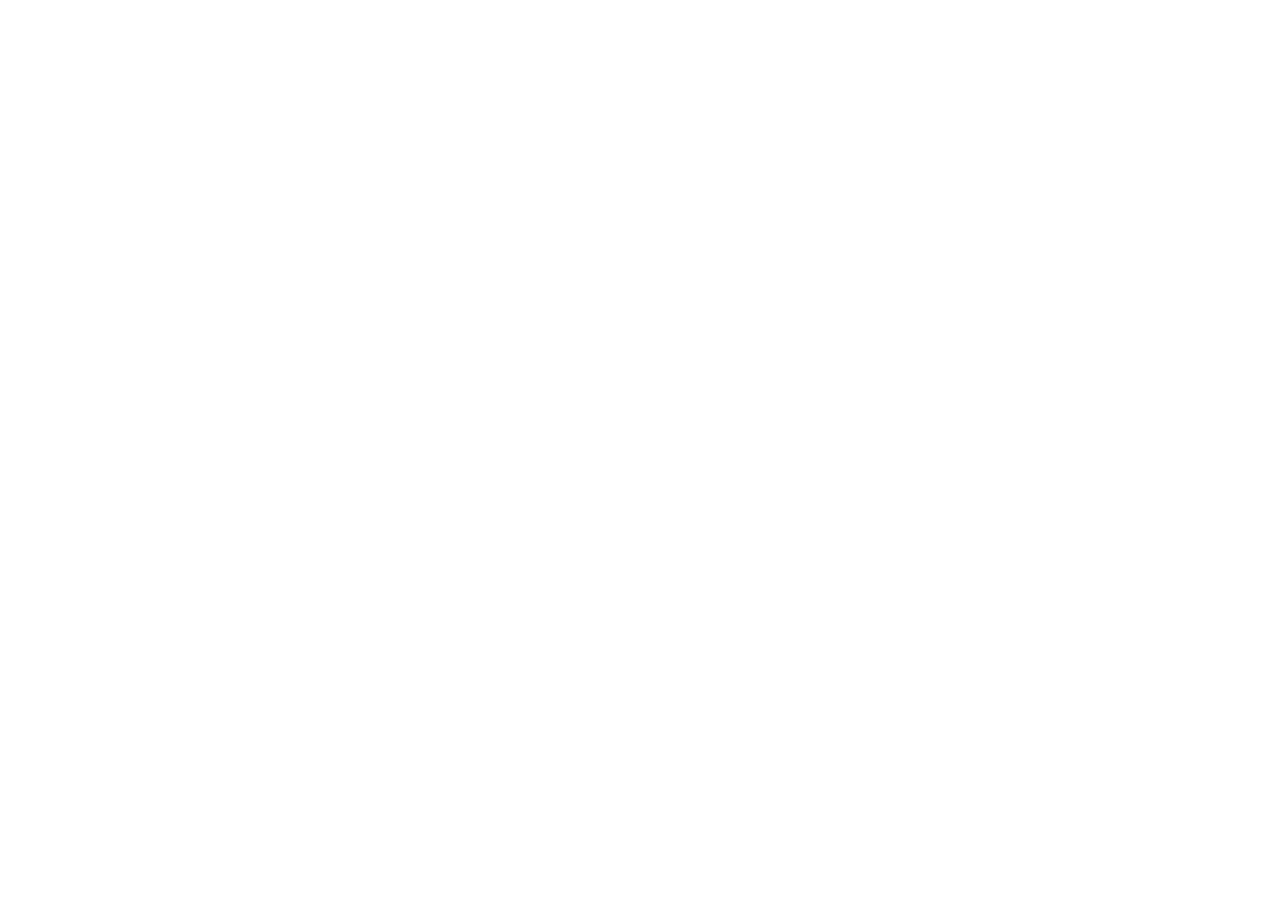
==== web/index.html @ 5764917a "Initial release v1.0.0" ====
<!doctype html>
<html lang="zh-CN">
<head>
  <meta charset="utf-8">
  <meta name="viewport" content="width=device-width, initial-scale=1">
  <meta name="color-scheme" content="light dark">
  <meta name="theme-color" content="#0b0b0c">
  <title>EFT 任务助手</title>
  <link rel="stylesheet" href="/assets/styles.css">
</head>
<body>
  <section id="authScreen" class="auth-screen" hidden>
    <article class="auth-card panel">
      <div class="brand-lockup">
        <div class="brand-mark" aria-hidden="true">E</div>
        <div>
          <div class="eyebrow">玩家数据隔离</div>
          <h1>EFT 任务助手</h1>
        </div>
      </div>
      <button id="authLanguageToggle" class="language-toggle auth-language-toggle" type="button" aria-label="Switch to English" title="Switch to English">
        <span id="authLanguageToggleLabel">EN</span>
      </button>
      <p class="auth-description">登录后查看自己的任务、截图、档案和地图标注；不同玩家的数据彼此隔离。</p>
      <form id="authForm" class="auth-form">
        <label>玩家名称<input id="authUsername" name="username" required maxlength="32" autocomplete="username" placeholder="输入玩家名称"></label>
        <label>密码<input id="authPassword" name="password" type="password" required minlength="8" maxlength="256" autocomplete="current-password" placeholder="至少 8 个字符"></label>
        <p id="authError" class="auth-error" role="alert" hidden></p>
        <button id="authSubmitButton" class="button button-primary" type="submit">登录</button>
      </form>
      <button id="authModeButton" class="button button-quiet auth-mode-button" type="button">创建新玩家账号</button>
      <p id="firstAccountNotice" class="auth-notice" hidden>首次创建的管理员账号请在运行服务的电脑上完成；之后才可从局域网注册其他账号。</p>
    </article>
  </section>

  <main id="appShell" class="app-shell" hidden>
    <header class="topbar">
      <div class="brand-lockup">
        <div class="brand-mark" aria-hidden="true">E</div>
        <div>
        <div class="eyebrow">本地塔科夫助手</div>
        <h1>EFT 任务助手</h1>
        </div>
      </div>
      <div class="topbar-actions">
        <button id="languageToggle" class="language-toggle" type="button" aria-label="Switch to English" title="Switch to English">
          <span id="languageToggleLabel">EN</span>
        </button>
        <button id="themeToggle" class="theme-toggle" type="button" aria-label="切换到白天模式" title="切换到白天模式">
          <span id="themeToggleIcon" class="theme-toggle-icon" aria-hidden="true">☼</span>
          <span id="themeToggleLabel">白天模式</span>
        </button>
        <div id="playerSession" class="player-session" hidden>
          <span id="currentPlayerName"></span>
          <button id="logoutButton" class="button button-quiet button-small" type="button">退出</button>
        </div>
        <div class="topbar-status">
          <span class="status-dot"></span>
          <span id="connectionState">连接本地服务…</span>
        </div>
      </div>
    </header>

    <details class="quick-nav">
      <summary aria-label="打开快速跳转目录" title="快速跳转目录">目录</summary>
      <nav class="quick-nav-menu" aria-label="快速跳转目录">
        <a href="#screenshotPanel">截图识别</a>
        <a href="#tasksPanel">任务清单</a>
        <a href="#keyPlannerPanel">任务钥匙</a>
        <a href="#hideoutPlannerPanel">藏身处规划</a>
        <a href="#mapPlannerPanel">地图点位</a>
        <a href="#hideoutMaterialsPanel">升级物品统计</a>
        <a href="#diagnosticsPanel">识别诊断与日志</a>
      </nav>
    </details>

    <section class="toolbar panel">
      <label class="profile-control">
        <span>游戏档案</span>
        <select id="profileSelect" aria-label="选择游戏档案"></select>
      </label>
      <button id="newProfileButton" class="button button-secondary">新建档案</button>
      <div class="toolbar-spacer"></div>
      <span class="hotkey-hint">浏览器授权读取本机截图目录</span>
      <button id="captureButton" class="button button-primary" type="button">选择截图文件夹</button>
      <input id="screenshotFolderInput" type="file" webkitdirectory directory multiple accept="image/png,image/jpeg,image/webp" hidden>
    </section>

    <section class="workspace">
      <article id="screenshotPanel" class="panel screenshot-panel">
        <div class="panel-heading">
          <div>
            <div class="eyebrow">SCREENSHOT IMPORT</div>
            <h2>截图识别</h2>
          </div>
          <span id="pageBadge" class="badge">等待截图</span>
        </div>
        <div id="canvasFrame" class="canvas-frame">
          <canvas id="screenshotCanvas" aria-label="截图预览"></canvas>
          <div id="canvasPlaceholder" class="canvas-placeholder">
            <div class="placeholder-icon">⌖</div>
            <strong>等待游戏画面</strong>
            <span>选择本机游戏截图文件夹后，截图会自动导入并识别</span>
          </div>
        </div>
        <div id="captureHistory" class="capture-history" aria-label="最近截图记录"></div>
        <p id="screenshotDirectoryStatus" class="muted capture-cache-note">尚未选择截图文件夹。截图只会在浏览器授权后读取。</p>
        <p class="muted capture-cache-note">本机文件夹路径仅保存在当前浏览器；导入的截图与识别结果按玩家账号保存在服务端最近 10 条记录中。</p>
        <div id="analysisSummary" class="analysis-summary" role="status" aria-live="polite">尚未识别页面</div>
        <div id="screenshotCandidates" class="screenshot-candidates" hidden></div>
      </article>

      <article id="tasksPanel" class="panel tasks-panel">
        <div class="panel-heading">
          <div>
            <div class="eyebrow">LOCAL QUEST TRACKER</div>
            <h2>任务清单</h2>
          </div>
          <div class="task-header-actions">
            <span id="taskCount" class="count-badge">0</span>
            <button id="showHiddenTasksButton" class="button button-secondary button-small" type="button" aria-label="切换显示隐藏任务" aria-pressed="false" title="切换显示被钥匙筛选隐藏或手动隐藏的任务" disabled>切换隐藏</button>
            <button id="clearTasksButton" class="button button-danger button-small" type="button" disabled>清空任务</button>
          </div>
        </div>
        <div class="task-list-wrap">
          <div class="task-filters" aria-label="任务筛选">
            <label>商人<select id="taskTraderFilter" aria-label="按商人筛选"><option value="">全部商人</option></select></label>
            <label>地图<select id="taskMapFilter" aria-label="按地图筛选"><option value="">全部地图</option></select></label>
          </div>
          <div id="taskRows" class="task-list"></div>
          <div id="emptyTasks" class="empty-state">当前档案还没有任务。可以手动添加、从资料库导入，或在截图识别后核对候选。</div>
        </div>
        <details class="add-task-details">
          <summary>手动添加任务</summary>
          <form id="taskForm" class="task-form">
            <label>商人<input name="trader" placeholder="例如 Therapist"></label>
            <label>任务名称<input name="title" required placeholder="任务名称"></label>
            <label class="wide-field">任务要求<textarea name="objective" rows="3" placeholder="每行填写一项要求，方便单独勾选进度"></textarea></label>
            <label>目标物品<input name="item_name" placeholder="可选"></label>
            <label>所需数量<input name="required_count" type="number" min="1" placeholder="不计数留空"></label>
            <button class="button button-primary" type="submit">保存任务</button>
          </form>
        </details>
        <details id="catalogPanel" class="catalog-details">
          <summary>从 EFTarkov 任务资料库导入</summary>
          <div class="catalog-controls">
            <button id="catalogRefreshButton" class="button button-secondary" type="button">同步公开目录</button>
            <input id="catalogSearch" type="search" placeholder="搜索任务名或商人" aria-label="搜索任务资料库">
          </div>
          <div id="catalogSummary" class="catalog-summary">尚未同步任务资料。</div>
          <div id="catalogStatus" class="catalog-status" role="status"></div>
          <div class="catalog-browser">
            <div id="catalogResults" class="catalog-results" aria-label="任务资料搜索结果">
              <div id="catalogEmpty" class="empty-state">先同步目录，再搜索要追踪的任务。</div>
            </div>
            <article id="catalogPreview" class="catalog-preview" hidden>
              <div class="catalog-preview-heading">
                <div>
                  <div id="catalogTrader" class="eyebrow"></div>
                  <h3 id="catalogTitle"></h3>
                </div>
                <button id="catalogImportButton" class="button button-primary" type="button" disabled>加入清单</button>
              </div>
              <ul id="catalogObjectives" class="catalog-objectives"></ul>
              <a id="catalogSourceLink" target="_blank" rel="noopener noreferrer">打开 EFTarkov 来源页</a>
            </article>
          </div>
          <p class="catalog-warning">来源页面标注版本不等于游戏补丁版本；覆盖情况未经官方逐项核对。资料只作为人工确认的候选，不会自动标记完成或修改进度。</p>
        </details>
      </article>
    </section>

    <section class="planning-grid" aria-label="任务备料计划">
      <article id="keyPlannerPanel" class="panel planning-panel key-planner-panel">
        <div class="panel-heading">
          <div>
            <div class="eyebrow">QUEST KEY CHECKLIST</div>
            <h2>任务钥匙清单</h2>
          </div>
          <span id="keySummaryCount" class="count-badge">0 种</span>
        </div>
        <p id="keySummaryNote" class="planning-note">钥匙默认未勾选，勾选后显示关联任务及地图点位；新钥匙会提示确认是否已有。</p>
        <div id="keySummaryRows" class="key-summary-rows"></div>
      </article>

    </section>

    <section id="mapPlannerPanel" class="panel map-planner-panel">
      <div class="panel-heading">
        <div>
          <div class="eyebrow">QUEST ROUTE PLANNER</div>
          <h2>地图任务点位</h2>
        </div>
        <a id="mapSourceLink" class="map-source-link" target="_blank" rel="noopener noreferrer">EFTarkov 地图来源</a>
      </div>
      <div class="map-controls">
        <label>地图<select id="mapSelect" aria-label="选择地图"></select></label>
        <label class="map-floor-control">楼层<select id="mapFloorSelect" aria-label="选择楼层" disabled></select></label>
        <div class="map-legend" aria-label="点位图例">
          <span class="map-legend-item"><span class="map-legend-symbol" aria-hidden="true"></span>任务目标</span>
          <span class="map-legend-item"><span class="map-legend-symbol is-visited" aria-hidden="true"></span>已到访</span>
        </div>
        <div class="map-view-actions" role="group" aria-label="地图视图控制">
          <button id="mapDrawButton" class="button button-secondary button-small" type="button" aria-pressed="false" title="按住鼠标拖动绘制路线" disabled>划线</button>
          <button id="mapUndoDrawingButton" class="button button-secondary button-small" type="button" disabled>撤销线条</button>
          <button id="mapClearDrawingsButton" class="button button-secondary button-small" type="button" disabled>清除线条</button>
          <button id="mapZoomOutButton" class="button button-secondary button-small" type="button" aria-label="缩小地图" title="缩小地图">−</button>
          <output id="mapZoomLevel" class="map-zoom-level" aria-live="polite">100%</output>
          <button id="mapZoomInButton" class="button button-secondary button-small" type="button" aria-label="放大地图" title="放大地图">＋</button>
          <button id="mapZoomResetButton" class="button button-secondary button-small" type="button">重置</button>
          <button id="mapFullscreenButton" class="button button-secondary button-small" type="button">全屏</button>
        </div>
      </div>
      <div class="map-planner-layout">
        <div class="map-main-column">
          <div id="mapImageFrame" class="map-image-frame">
            <div id="mapCanvas" class="map-canvas">
              <img id="mapImage" alt="塔科夫地图底图" hidden>
              <svg id="mapDrawings" class="map-drawings" viewBox="0 0 100 100" preserveAspectRatio="none" aria-hidden="true"></svg>
              <div id="mapMarkers" class="map-markers"></div>
            </div>
            <div id="mapPlaceholder" class="map-placeholder">正在加载地图目录…</div>
            <div id="mapTooltip" class="map-tooltip" role="tooltip" hidden></div>
          </div>
          <p id="mapHint" class="map-hint">左键查看点位信息，右键标记/取消已到访（标记右下角显示勾）；右侧可从要求链接查看点位，或单独隐藏该点。</p>
        </div>
        <aside class="map-targets-panel">
          <div id="mapSummary" class="map-summary">选择地图后显示已追踪任务的自动点位。</div>
          <div id="mapTargetList" class="map-target-list"></div>
        </aside>
      </div>
      <p class="map-data-note">底图与任务目标坐标来自 EFTarkov 公开页面；地图仅显示任务目标，不标记钥匙用途位置。楼层切换只更换底图，标点始终显示该地图所有楼层的任务点，地点保留楼层名；右侧任务组的“隐藏/显示”会同步任务清单与地图点位，右键标点可切换到访勾选。</p>
    </section>

    <section class="hideout-upgrade-grid" aria-label="藏身处升级计划与材料">
      <article id="hideoutPlannerPanel" class="panel planning-panel hideout-planner-panel">
        <div class="panel-heading">
          <div class="hideout-planner-title">
            <h2>升级目标</h2>
          </div>
          <div class="hideout-planner-actions">
            <button id="hideoutPlannerToggle" class="button button-secondary button-small" type="button" aria-expanded="true" aria-controls="hideoutPlannerContent">收起</button>
            <button id="hideoutLevelsResetButton" class="button button-secondary button-small" type="button" title="清除所有设施的勾选和等级计划，不影响已有物品数量">等级清零</button>
            <button id="hideoutRefreshButton" class="button button-secondary button-small" type="button">刷新资料</button>
          </div>
        </div>
        <div id="hideoutPlannerContent">
          <p id="hideoutStatus" class="planning-note" role="status">正在读取 PvE 藏身处升级资料…</p>
          <div id="hideoutStations" class="hideout-stations"></div>
        </div>
      </article>
      <article class="panel hideout-materials-bottom" aria-label="藏身处升级物品统计">
        <details id="hideoutMaterialsPanel" class="hideout-materials-panel" open>
          <summary class="hideout-materials-heading">
            <div>
              <div class="eyebrow">HIDEOUT MATERIALS</div>
              <h2>升级物品统计</h2>
            </div>
            <span id="hideoutMaterialsCount" class="muted">需求 0 件 · 已有 0 件 · 尚缺 0 件</span>
          </summary>
          <div class="hideout-materials-content">
            <div class="hideout-material-actions">
              <button id="hideoutMaterialsResetButton" class="button button-secondary button-small" type="button">已有数量清零</button>
            </div>
            <div id="hideoutMaterialsScroll" class="hideout-materials-scroll">
              <ul id="hideoutMaterials" class="hideout-materials"></ul>
            </div>
          </div>
        </details>
      </article>
    </section>

    <details id="diagnosticsPanel" class="panel diagnostics-panel">
      <summary class="panel-heading diagnostics-heading">
        <div>
          <div class="eyebrow">TRACE & EVIDENCE</div>
          <h2>识别诊断与日志</h2>
        </div>
        <span class="muted">高级信息</span>
      </summary>
      <div class="diagnostics-content">
        <button id="refreshLogsButton" class="button button-secondary button-small" type="button">刷新日志</button>
      <div class="diagnostic-columns">
        <div>
          <h3>本次分区与候选</h3>
          <pre id="diagnosticDetails">等待分析结果</pre>
        </div>
        <div>
          <h3>本地运行日志</h3>
          <pre id="logLines">加载中…</pre>
          <div id="logPath" class="muted log-path"></div>
        </div>
      </div>
      <p class="privacy-note">截图仅在浏览器授权后从本机文件夹读取并上传到服务端，按玩家账号隔离，最多保留最近 10 次；待添加候选只保留任务文字资料直到加入清单。日志仅记录识别证据、操作和错误。</p>
      </div>
    </details>

    <details id="operationHistoryPanel" class="panel operation-history-panel" aria-labelledby="operationHistoryTitle" open>
      <summary class="panel-heading operation-history-heading">
        <div>
          <div class="eyebrow">RECENT ACTIONS</div>
          <h2 id="operationHistoryTitle">处理记录</h2>
        </div>
        <span id="operationHistoryCount" class="muted">0 条</span>
      </summary>
      <ol id="operationHistoryList" class="operation-history-list" aria-live="polite">
        <li class="operation-history-empty">暂无操作记录</li>
      </ol>
    </details>

  </main>

  <dialog id="mapPointImageDialog" class="map-point-image-dialog" aria-labelledby="mapPointImageTitle">
    <div class="map-point-image-heading">
      <div>
        <div class="eyebrow">WAYPOINT IMAGE</div>
        <h2 id="mapPointImageTitle">任务点位</h2>
      </div>
      <button id="closeMapPointImageButton" class="button button-secondary button-small" type="button">关闭</button>
    </div>
    <p id="mapPointImageDescription" class="map-point-image-description"></p>
    <div class="map-point-image-frame">
      <div id="mapPointImageGallery" class="map-point-image-gallery"></div>
      <p id="mapPointImageUnavailable" class="muted" hidden>该点位没有可用的独立说明图片。</p>
    </div>
    <a id="mapPointImageSource" class="map-point-image-source" target="_blank" rel="noopener noreferrer" hidden>打开 EFTarkov 点位来源</a>
  </dialog>

  <dialog id="keyOwnershipDialog" class="key-ownership-dialog" aria-labelledby="keyOwnershipTitle">
    <div class="key-ownership-heading">
      <div>
        <div class="eyebrow">QUEST KEY CHECK</div>
        <h2 id="keyOwnershipTitle">确认是否已有这把钥匙</h2>
      </div>
      <button id="keyOwnershipLaterButton" class="button button-quiet button-small" type="button">稍后</button>
    </div>
    <div class="key-ownership-item">
      <div class="key-ownership-image-wrap">
        <img id="keyOwnershipImage" alt="" hidden>
        <span id="keyOwnershipImageFallback" aria-hidden="true">🔑</span>
      </div>
      <div>
        <strong id="keyOwnershipName"></strong>
        <p id="keyOwnershipQuestion"></p>
      </div>
    </div>
    <div class="key-ownership-actions">
      <button id="keyOwnershipNoButton" class="button button-secondary" type="button">我还没有</button>
      <button id="keyOwnershipYesButton" class="button button-primary" type="button">我有这把钥匙</button>
    </div>
  </dialog>

  <dialog id="profileDialog" aria-labelledby="profileDialogTitle">
    <form id="profileForm" class="dialog-form">
      <div class="eyebrow">NEW PROFILE</div>
      <h2 id="profileDialogTitle">新建游戏档案</h2>
      <label>档案名称<input name="name" required placeholder="例如：主 PvE 档"></label>
      <label>游戏模式
        <select name="game_mode">
          <option value="pve">PvE</option>
          <option value="regular">PvP</option>
          <option value="pvp-season">赛季 PvP</option>
        </select>
      </label>
      <label id="seasonField" hidden>赛季编号<input name="season_id" placeholder="例如：2026"></label>
      <div class="dialog-actions">
        <button id="cancelProfileButton" class="button button-secondary" type="button">取消</button>
        <button class="button button-primary" type="submit">创建档案</button>
      </div>
    </form>
  </dialog>

  <div id="toast" class="toast" role="status"></div>
  <script src="/assets/app.js" defer></script>
</body>
</html>
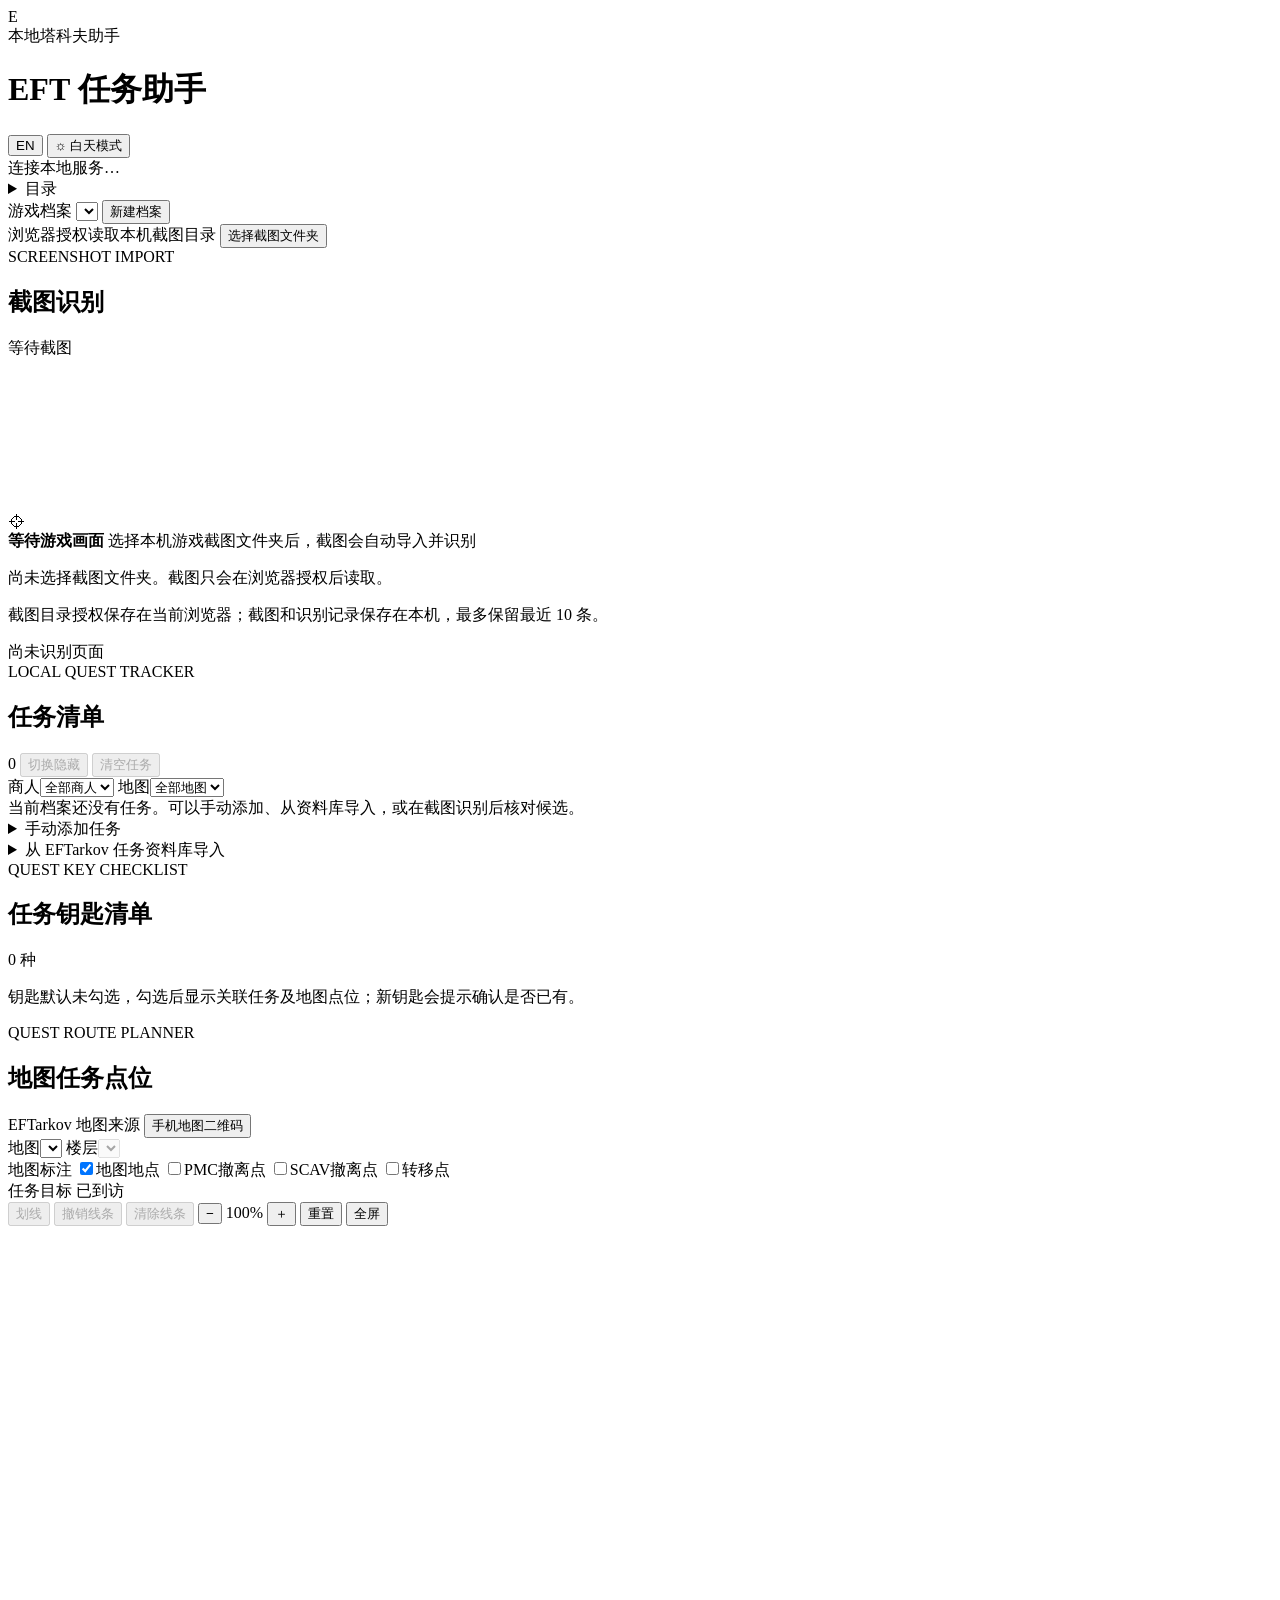
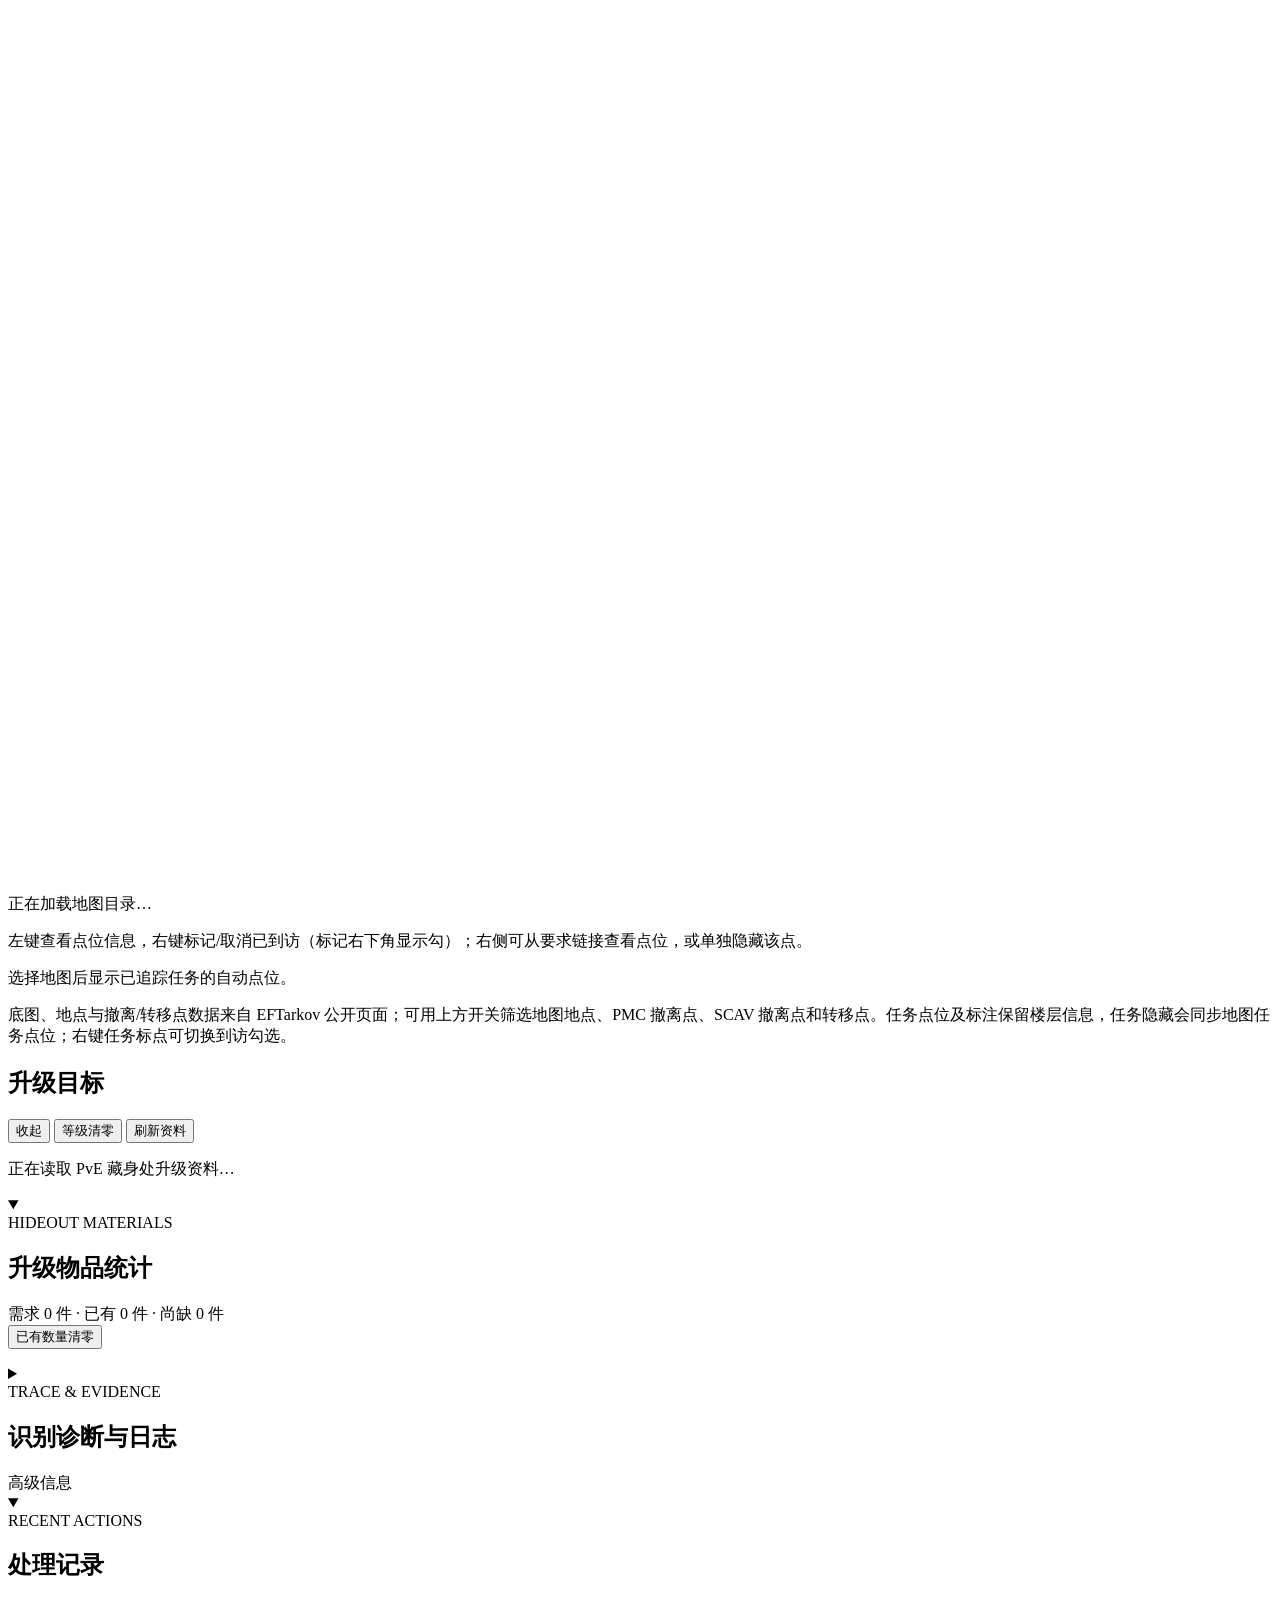
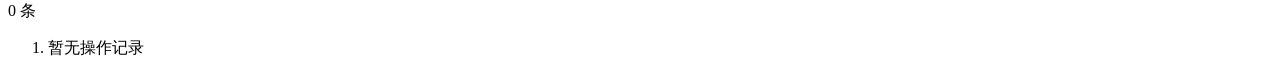
==== commit 881b4df0: "Release 1.1.0: local profiles and mobile companion" ====
--- a/web/index.html
+++ b/web/index.html
@@ -4,36 +4,12 @@
   <meta charset="utf-8">
   <meta name="viewport" content="width=device-width, initial-scale=1">
   <meta name="color-scheme" content="light dark">
-  <meta name="theme-color" content="#0b0b0c">
+  <meta name="theme-color" content="#000000">
   <title>EFT 任务助手</title>
   <link rel="stylesheet" href="/assets/styles.css">
 </head>
 <body>
-  <section id="authScreen" class="auth-screen" hidden>
-    <article class="auth-card panel">
-      <div class="brand-lockup">
-        <div class="brand-mark" aria-hidden="true">E</div>
-        <div>
-          <div class="eyebrow">玩家数据隔离</div>
-          <h1>EFT 任务助手</h1>
-        </div>
-      </div>
-      <button id="authLanguageToggle" class="language-toggle auth-language-toggle" type="button" aria-label="Switch to English" title="Switch to English">
-        <span id="authLanguageToggleLabel">EN</span>
-      </button>
-      <p class="auth-description">登录后查看自己的任务、截图、档案和地图标注；不同玩家的数据彼此隔离。</p>
-      <form id="authForm" class="auth-form">
-        <label>玩家名称<input id="authUsername" name="username" required maxlength="32" autocomplete="username" placeholder="输入玩家名称"></label>
-        <label>密码<input id="authPassword" name="password" type="password" required minlength="8" maxlength="256" autocomplete="current-password" placeholder="至少 8 个字符"></label>
-        <p id="authError" class="auth-error" role="alert" hidden></p>
-        <button id="authSubmitButton" class="button button-primary" type="submit">登录</button>
-      </form>
-      <button id="authModeButton" class="button button-quiet auth-mode-button" type="button">创建新玩家账号</button>
-      <p id="firstAccountNotice" class="auth-notice" hidden>首次创建的管理员账号请在运行服务的电脑上完成；之后才可从局域网注册其他账号。</p>
-    </article>
-  </section>
-
-  <main id="appShell" class="app-shell" hidden>
+  <main id="appShell" class="app-shell">
     <header class="topbar">
       <div class="brand-lockup">
         <div class="brand-mark" aria-hidden="true">E</div>
@@ -50,10 +26,6 @@
           <span id="themeToggleIcon" class="theme-toggle-icon" aria-hidden="true">☼</span>
           <span id="themeToggleLabel">白天模式</span>
         </button>
-        <div id="playerSession" class="player-session" hidden>
-          <span id="currentPlayerName"></span>
-          <button id="logoutButton" class="button button-quiet button-small" type="button">退出</button>
-        </div>
         <div class="topbar-status">
           <span class="status-dot"></span>
           <span id="connectionState">连接本地服务…</span>
@@ -105,7 +77,7 @@
         </div>
         <div id="captureHistory" class="capture-history" aria-label="最近截图记录"></div>
         <p id="screenshotDirectoryStatus" class="muted capture-cache-note">尚未选择截图文件夹。截图只会在浏览器授权后读取。</p>
-        <p class="muted capture-cache-note">本机文件夹路径仅保存在当前浏览器；导入的截图与识别结果按玩家账号保存在服务端最近 10 条记录中。</p>
+        <p class="muted capture-cache-note">截图目录授权保存在当前浏览器；截图和识别记录保存在本机，最多保留最近 10 条。</p>
         <div id="analysisSummary" class="analysis-summary" role="status" aria-live="polite">尚未识别页面</div>
         <div id="screenshotCandidates" class="screenshot-candidates" hidden></div>
       </article>
@@ -191,24 +163,38 @@
           <div class="eyebrow">QUEST ROUTE PLANNER</div>
           <h2>地图任务点位</h2>
         </div>
-        <a id="mapSourceLink" class="map-source-link" target="_blank" rel="noopener noreferrer">EFTarkov 地图来源</a>
+        <div class="map-heading-actions">
+          <a id="mapSourceLink" class="map-source-link" target="_blank" rel="noopener noreferrer">EFTarkov 地图来源</a>
+          <button id="mobileCompanionButton" class="button button-secondary button-small" type="button">手机地图二维码</button>
+        </div>
       </div>
       <div class="map-controls">
-        <label>地图<select id="mapSelect" aria-label="选择地图"></select></label>
-        <label class="map-floor-control">楼层<select id="mapFloorSelect" aria-label="选择楼层" disabled></select></label>
-        <div class="map-legend" aria-label="点位图例">
-          <span class="map-legend-item"><span class="map-legend-symbol" aria-hidden="true"></span>任务目标</span>
-          <span class="map-legend-item"><span class="map-legend-symbol is-visited" aria-hidden="true"></span>已到访</span>
-        </div>
-        <div class="map-view-actions" role="group" aria-label="地图视图控制">
-          <button id="mapDrawButton" class="button button-secondary button-small" type="button" aria-pressed="false" title="按住鼠标拖动绘制路线" disabled>划线</button>
-          <button id="mapUndoDrawingButton" class="button button-secondary button-small" type="button" disabled>撤销线条</button>
-          <button id="mapClearDrawingsButton" class="button button-secondary button-small" type="button" disabled>清除线条</button>
-          <button id="mapZoomOutButton" class="button button-secondary button-small" type="button" aria-label="缩小地图" title="缩小地图">−</button>
-          <output id="mapZoomLevel" class="map-zoom-level" aria-live="polite">100%</output>
-          <button id="mapZoomInButton" class="button button-secondary button-small" type="button" aria-label="放大地图" title="放大地图">＋</button>
-          <button id="mapZoomResetButton" class="button button-secondary button-small" type="button">重置</button>
-          <button id="mapFullscreenButton" class="button button-secondary button-small" type="button">全屏</button>
+        <div class="map-select-controls">
+          <label>地图<select id="mapSelect" aria-label="选择地图"></select></label>
+          <label class="map-floor-control">楼层<select id="mapFloorSelect" aria-label="选择楼层" disabled></select></label>
+          <div id="mapAnnotationFilters" class="map-annotation-filters" role="group" aria-label="地图标注">
+            <span class="map-annotation-filter-title">地图标注</span>
+            <label class="map-annotation-toggle"><input type="checkbox" data-map-annotation-filter="location" checked><span class="annotation-swatch is-location" aria-hidden="true"></span>地图地点</label>
+            <label class="map-annotation-toggle"><input type="checkbox" data-map-annotation-filter="pmc-exit"><span class="annotation-swatch is-pmc" aria-hidden="true"></span>PMC撤离点</label>
+            <label class="map-annotation-toggle"><input type="checkbox" data-map-annotation-filter="scav-exit"><span class="annotation-swatch is-scav" aria-hidden="true"></span>SCAV撤离点</label>
+            <label class="map-annotation-toggle"><input type="checkbox" data-map-annotation-filter="transfer"><span class="annotation-swatch is-transfer" aria-hidden="true"></span>转移点</label>
+          </div>
+        </div>
+        <div class="map-display-controls">
+          <div class="map-legend" aria-label="点位图例">
+            <span class="map-legend-item"><span class="map-legend-symbol" aria-hidden="true"></span>任务目标</span>
+            <span class="map-legend-item"><span class="map-legend-symbol is-visited" aria-hidden="true"></span>已到访</span>
+          </div>
+          <div class="map-view-actions" role="group" aria-label="地图视图控制">
+            <button id="mapDrawButton" class="button button-secondary button-small" type="button" aria-pressed="false" title="按住鼠标拖动绘制路线" disabled>划线</button>
+            <button id="mapUndoDrawingButton" class="button button-secondary button-small" type="button" disabled>撤销线条</button>
+            <button id="mapClearDrawingsButton" class="button button-secondary button-small" type="button" disabled>清除线条</button>
+            <button id="mapZoomOutButton" class="button button-secondary button-small" type="button" aria-label="缩小地图" title="缩小地图">−</button>
+            <output id="mapZoomLevel" class="map-zoom-level" aria-live="polite">100%</output>
+            <button id="mapZoomInButton" class="button button-secondary button-small" type="button" aria-label="放大地图" title="放大地图">＋</button>
+            <button id="mapZoomResetButton" class="button button-secondary button-small" type="button">重置</button>
+            <button id="mapFullscreenButton" class="button button-secondary button-small" type="button">全屏</button>
+          </div>
         </div>
       </div>
       <div class="map-planner-layout">
@@ -229,7 +215,7 @@
           <div id="mapTargetList" class="map-target-list"></div>
         </aside>
       </div>
-      <p class="map-data-note">底图与任务目标坐标来自 EFTarkov 公开页面；地图仅显示任务目标，不标记钥匙用途位置。楼层切换只更换底图，标点始终显示该地图所有楼层的任务点，地点保留楼层名；右侧任务组的“隐藏/显示”会同步任务清单与地图点位，右键标点可切换到访勾选。</p>
+      <p class="map-data-note">底图、地点与撤离/转移点数据来自 EFTarkov 公开页面；可用上方开关筛选地图地点、PMC 撤离点、SCAV 撤离点和转移点。任务点位及标注保留楼层信息，任务隐藏会同步地图任务点位；右键任务标点可切换到访勾选。</p>
     </section>
 
     <section class="hideout-upgrade-grid" aria-label="藏身处升级计划与材料">
@@ -291,7 +277,7 @@
           <div id="logPath" class="muted log-path"></div>
         </div>
       </div>
-      <p class="privacy-note">截图仅在浏览器授权后从本机文件夹读取并上传到服务端，按玩家账号隔离，最多保留最近 10 次；待添加候选只保留任务文字资料直到加入清单。日志仅记录识别证据、操作和错误。</p>
+      <p class="privacy-note">截图仅在本机浏览器授权后读取，并发送到本机服务进行识别；最多保留最近 10 次。截图不会上传到云端，日志仅记录识别证据、操作和错误。</p>
       </div>
     </details>
 
@@ -310,6 +296,25 @@
 
   </main>
 
+  <dialog id="mobilePairingDialog" class="mobile-pairing-dialog" aria-labelledby="mobilePairingTitle">
+    <div class="mobile-pairing-heading">
+      <div>
+        <div class="eyebrow">MOBILE RAID MAP</div>
+        <h2 id="mobilePairingTitle">手机随身地图</h2>
+      </div>
+      <button id="closeMobilePairingButton" class="button button-secondary button-small" type="button">关闭</button>
+    </div>
+    <p class="mobile-pairing-intro">手机扫码后可只读查看地图和当前档案任务，无需账号或证书。二维码两分钟内有效、只能使用一次；关闭窗口会撤销未使用的二维码。</p>
+    <div id="mobilePairingNotice" class="mobile-pairing-notice" role="status" hidden></div>
+    <div id="mobilePairingContent" class="mobile-pairing-content" hidden>
+      <label class="mobile-pairing-address">选择手机所在网络<select id="mobilePairingAddress" aria-label="选择局域网地址"></select></label>
+      <div id="mobilePairingQr" class="mobile-pairing-qr" aria-label="手机配对二维码"></div>
+      <p id="mobilePairingStatus" class="mobile-pairing-status" role="status"></p>
+      <p id="mobilePairingUrl" class="mobile-pairing-url"></p>
+      <button id="refreshMobilePairingButton" class="button button-secondary" type="button">重新生成二维码</button>
+    </div>
+  </dialog>
+
   <dialog id="mapPointImageDialog" class="map-point-image-dialog" aria-labelledby="mapPointImageTitle">
     <div class="map-point-image-heading">
       <div>
@@ -355,7 +360,7 @@
       <div class="eyebrow">NEW PROFILE</div>
       <h2 id="profileDialogTitle">新建游戏档案</h2>
       <label>档案名称<input name="name" required placeholder="例如：主 PvE 档"></label>
-      <label>游戏模式
+      <label id="profileModeField">游戏模式
         <select name="game_mode">
           <option value="pve">PvE</option>
           <option value="regular">PvP</option>
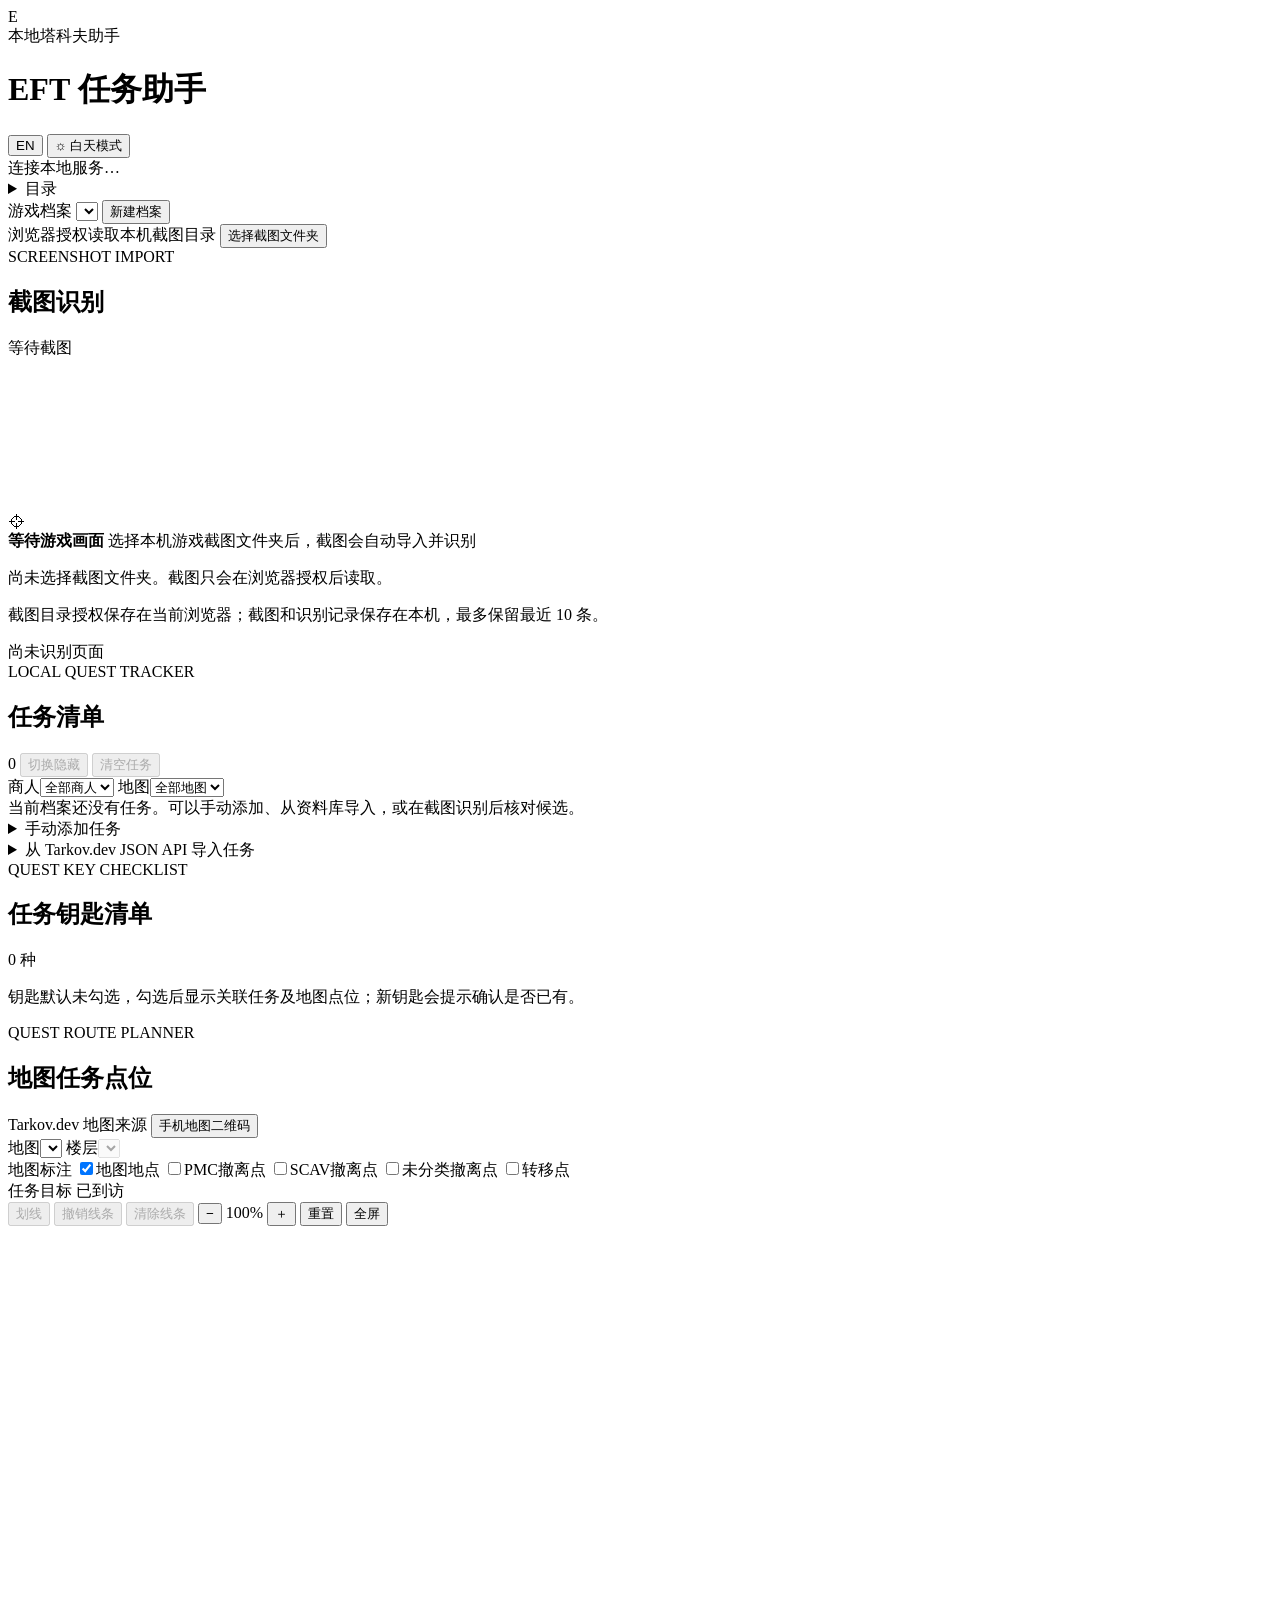
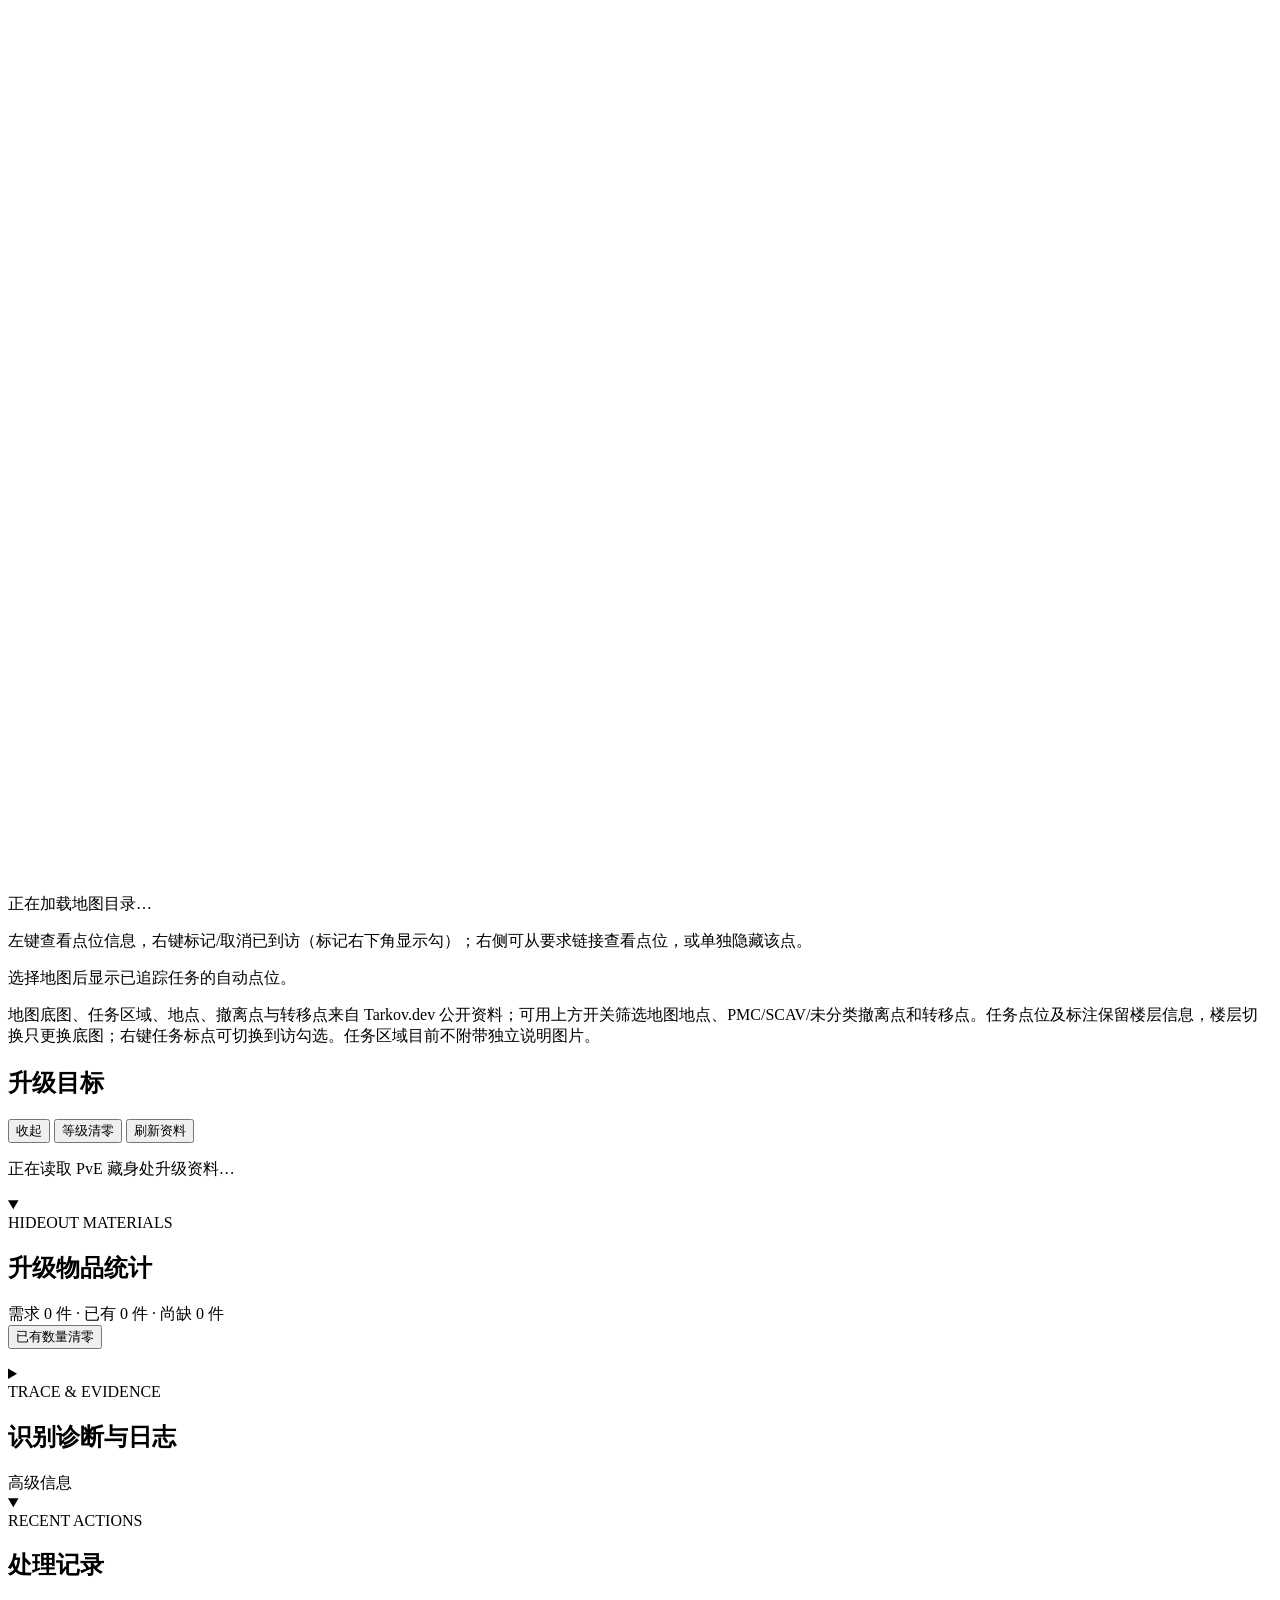
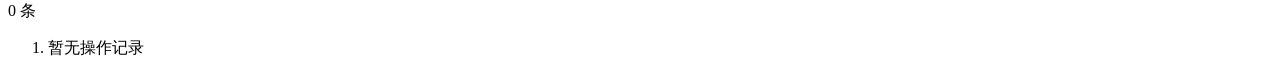
==== commit a03a2ca3: "Release 1.2.0: update map sources and verified waypoint photos" ====
--- a/web/index.html
+++ b/web/index.html
@@ -114,7 +114,7 @@
           </form>
         </details>
         <details id="catalogPanel" class="catalog-details">
-          <summary>从 EFTarkov 任务资料库导入</summary>
+          <summary>从 Tarkov.dev JSON API 导入任务</summary>
           <div class="catalog-controls">
             <button id="catalogRefreshButton" class="button button-secondary" type="button">同步公开目录</button>
             <input id="catalogSearch" type="search" placeholder="搜索任务名或商人" aria-label="搜索任务资料库">
@@ -134,10 +134,10 @@
                 <button id="catalogImportButton" class="button button-primary" type="button" disabled>加入清单</button>
               </div>
               <ul id="catalogObjectives" class="catalog-objectives"></ul>
-              <a id="catalogSourceLink" target="_blank" rel="noopener noreferrer">打开 EFTarkov 来源页</a>
+              <a id="catalogSourceLink" target="_blank" rel="noopener noreferrer">打开 Tarkov.dev API 来源</a>
             </article>
           </div>
-          <p class="catalog-warning">来源页面标注版本不等于游戏补丁版本；覆盖情况未经官方逐项核对。资料只作为人工确认的候选，不会自动标记完成或修改进度。</p>
+          <p class="catalog-warning">API 未标注具体游戏补丁版本，任务覆盖范围未经官方逐项核对。资料只作为人工确认的候选，不会自动标记完成或修改进度。</p>
         </details>
       </article>
     </section>
@@ -164,7 +164,8 @@
           <h2>地图任务点位</h2>
         </div>
         <div class="map-heading-actions">
-          <a id="mapSourceLink" class="map-source-link" target="_blank" rel="noopener noreferrer">EFTarkov 地图来源</a>
+          <a id="mapSourceLink" class="map-source-link" target="_blank" rel="noopener noreferrer">Tarkov.dev 地图来源</a>
+          <span id="mapArtworkAttribution" class="map-source-attribution" hidden></span>
           <button id="mobileCompanionButton" class="button button-secondary button-small" type="button">手机地图二维码</button>
         </div>
       </div>
@@ -177,6 +178,7 @@
             <label class="map-annotation-toggle"><input type="checkbox" data-map-annotation-filter="location" checked><span class="annotation-swatch is-location" aria-hidden="true"></span>地图地点</label>
             <label class="map-annotation-toggle"><input type="checkbox" data-map-annotation-filter="pmc-exit"><span class="annotation-swatch is-pmc" aria-hidden="true"></span>PMC撤离点</label>
             <label class="map-annotation-toggle"><input type="checkbox" data-map-annotation-filter="scav-exit"><span class="annotation-swatch is-scav" aria-hidden="true"></span>SCAV撤离点</label>
+            <label class="map-annotation-toggle"><input type="checkbox" data-map-annotation-filter="unknown-exit"><span class="annotation-swatch is-unknown-exit" aria-hidden="true"></span>未分类撤离点</label>
             <label class="map-annotation-toggle"><input type="checkbox" data-map-annotation-filter="transfer"><span class="annotation-swatch is-transfer" aria-hidden="true"></span>转移点</label>
           </div>
         </div>
@@ -215,7 +217,7 @@
           <div id="mapTargetList" class="map-target-list"></div>
         </aside>
       </div>
-      <p class="map-data-note">底图、地点与撤离/转移点数据来自 EFTarkov 公开页面；可用上方开关筛选地图地点、PMC 撤离点、SCAV 撤离点和转移点。任务点位及标注保留楼层信息，任务隐藏会同步地图任务点位；右键任务标点可切换到访勾选。</p>
+      <p class="map-data-note">地图底图、任务区域、地点、撤离点与转移点来自 Tarkov.dev 公开资料；可用上方开关筛选地图地点、PMC/SCAV/未分类撤离点和转移点。任务点位及标注保留楼层信息，楼层切换只更换底图；右键任务标点可切换到访勾选。任务区域目前不附带独立说明图片。</p>
     </section>
 
     <section class="hideout-upgrade-grid" aria-label="藏身处升级计划与材料">
@@ -328,7 +330,7 @@
       <div id="mapPointImageGallery" class="map-point-image-gallery"></div>
       <p id="mapPointImageUnavailable" class="muted" hidden>该点位没有可用的独立说明图片。</p>
     </div>
-    <a id="mapPointImageSource" class="map-point-image-source" target="_blank" rel="noopener noreferrer" hidden>打开 EFTarkov 点位来源</a>
+    <a id="mapPointImageSource" class="map-point-image-source" target="_blank" rel="noopener noreferrer" hidden>打开 Tarkov.dev 任务来源</a>
   </dialog>
 
   <dialog id="keyOwnershipDialog" class="key-ownership-dialog" aria-labelledby="keyOwnershipTitle">
@@ -346,7 +348,7 @@
       </div>
       <div>
         <strong id="keyOwnershipName"></strong>
-        <p id="keyOwnershipQuestion"></p>
+        <p id="keyOwnershipQuestion" role="status" aria-live="polite"></p>
       </div>
     </div>
     <div class="key-ownership-actions">
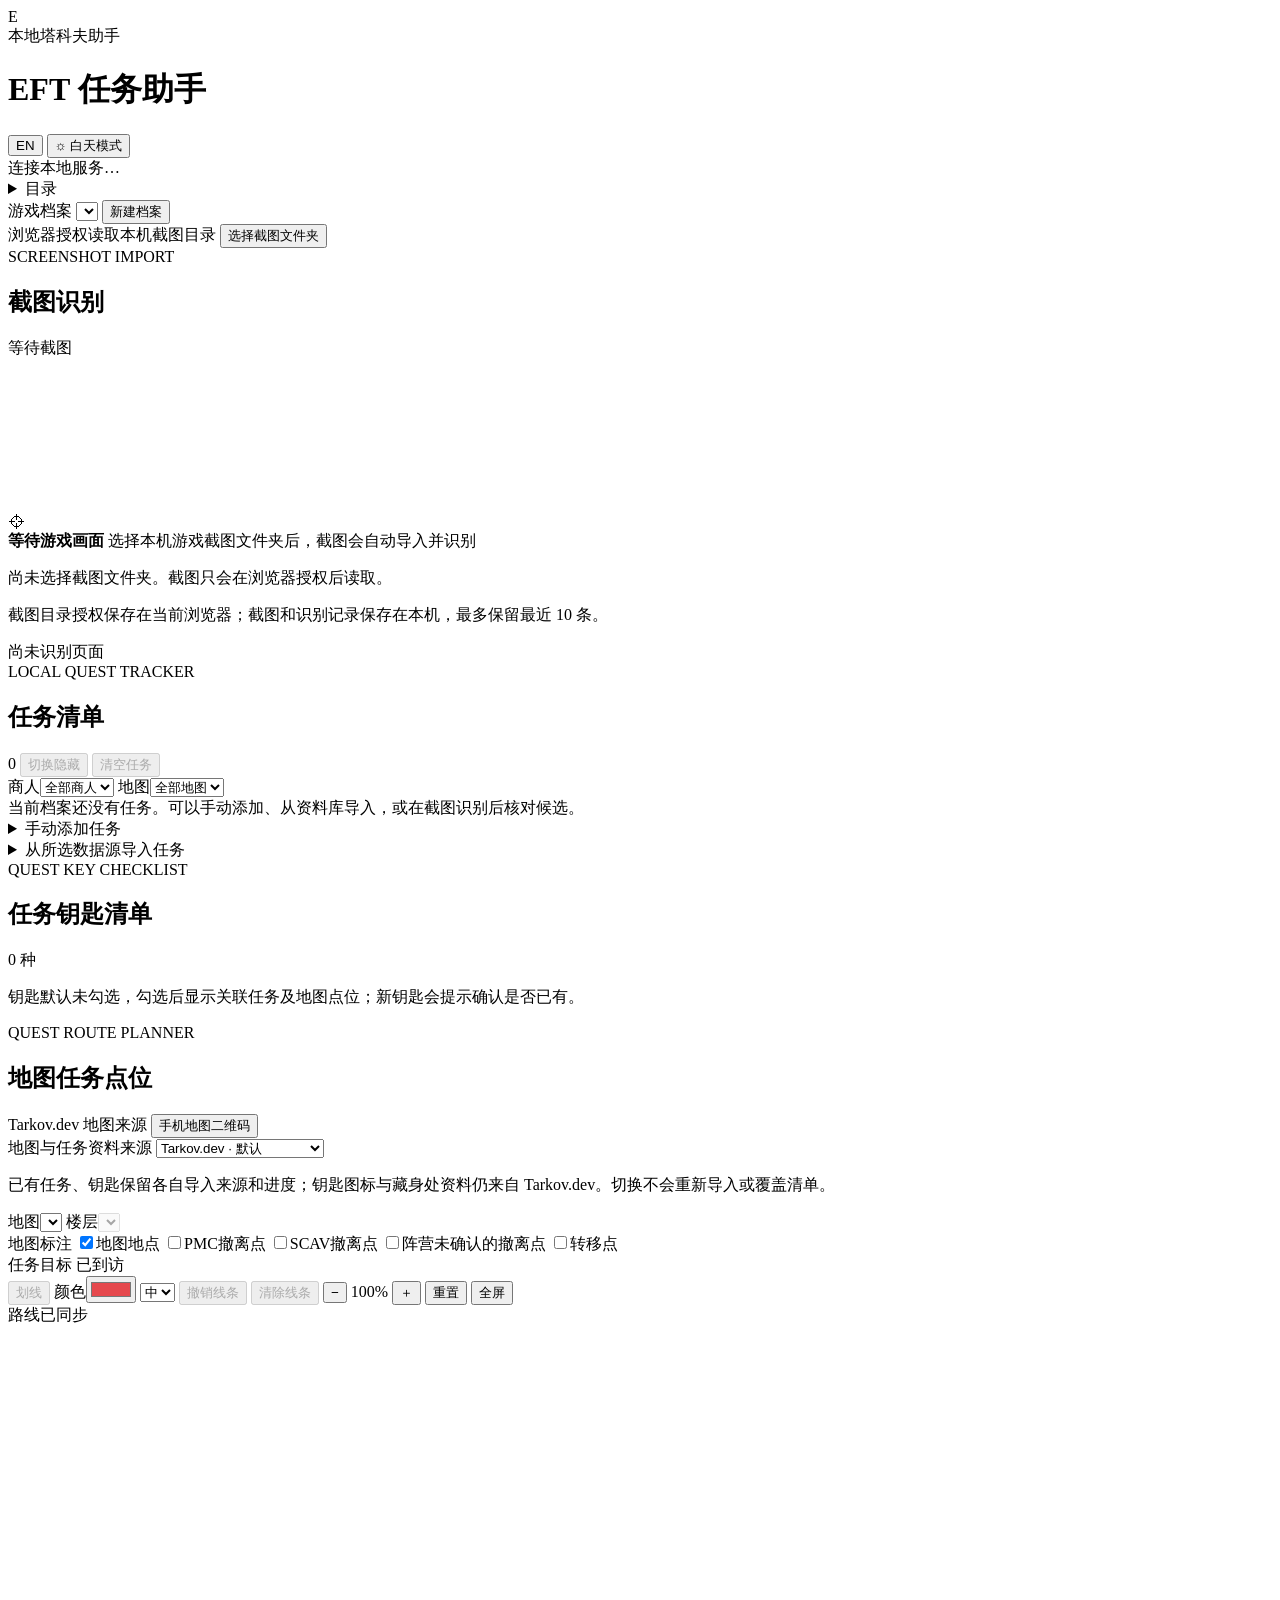
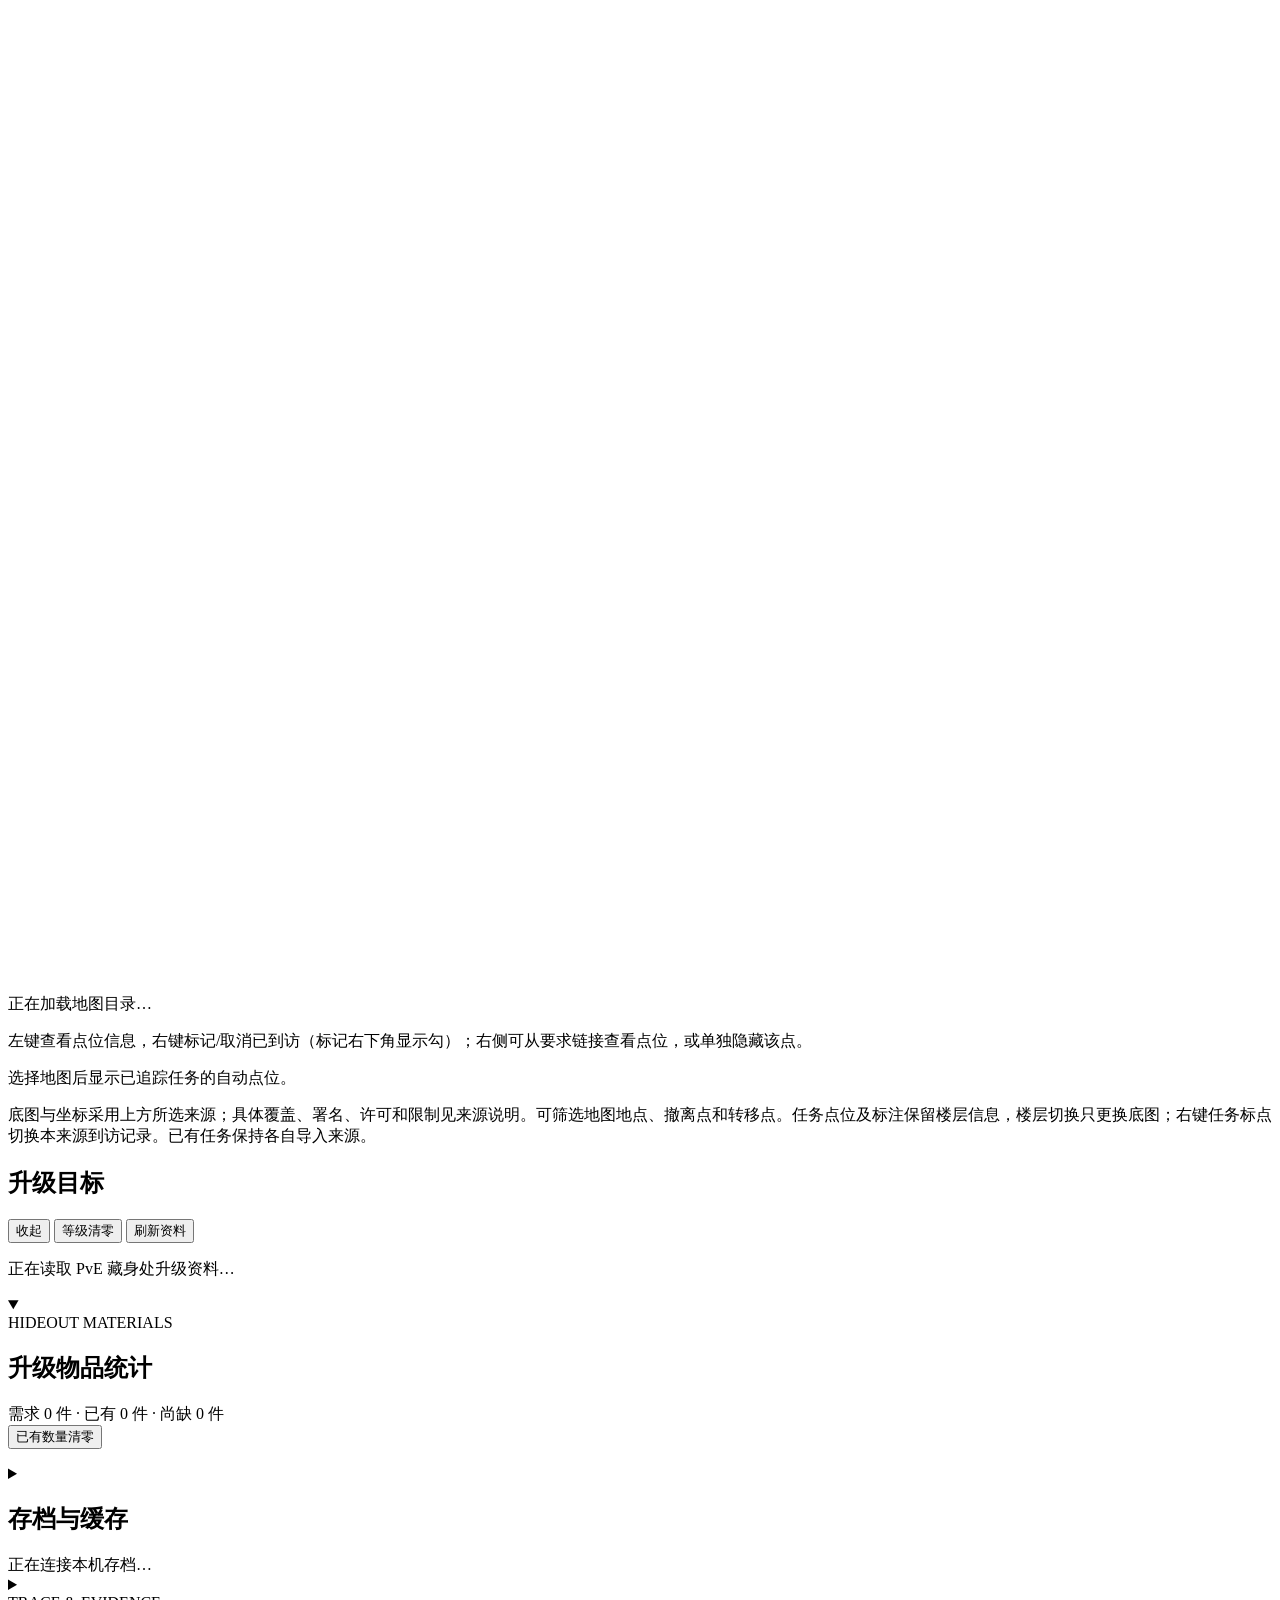
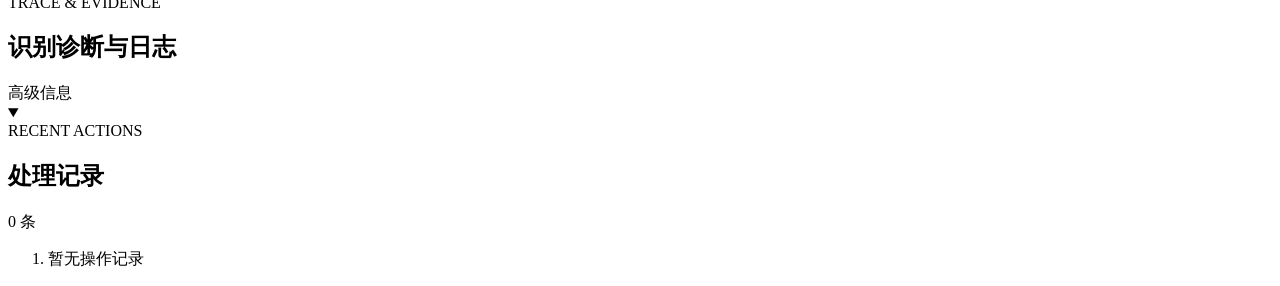
==== commit 2697a94f: "Release 1.3.0 candidate: stable saves, guarded sources and shared routes" ====
--- a/web/index.html
+++ b/web/index.html
@@ -114,7 +114,7 @@
           </form>
         </details>
         <details id="catalogPanel" class="catalog-details">
-          <summary>从 Tarkov.dev JSON API 导入任务</summary>
+          <summary>从所选数据源导入任务</summary>
           <div class="catalog-controls">
             <button id="catalogRefreshButton" class="button button-secondary" type="button">同步公开目录</button>
             <input id="catalogSearch" type="search" placeholder="搜索任务名或商人" aria-label="搜索任务资料库">
@@ -134,7 +134,7 @@
                 <button id="catalogImportButton" class="button button-primary" type="button" disabled>加入清单</button>
               </div>
               <ul id="catalogObjectives" class="catalog-objectives"></ul>
-              <a id="catalogSourceLink" target="_blank" rel="noopener noreferrer">打开 Tarkov.dev API 来源</a>
+              <a id="catalogSourceLink" target="_blank" rel="noopener noreferrer">打开任务资料来源</a>
             </article>
           </div>
           <p class="catalog-warning">API 未标注具体游戏补丁版本，任务覆盖范围未经官方逐项核对。资料只作为人工确认的候选，不会自动标记完成或修改进度。</p>
@@ -168,6 +168,17 @@
           <span id="mapArtworkAttribution" class="map-source-attribution" hidden></span>
           <button id="mobileCompanionButton" class="button button-secondary button-small" type="button">手机地图二维码</button>
         </div>
+      </div>
+      <div class="source-picker" role="group" aria-label="数据来源">
+        <label>地图与任务资料来源
+          <select id="dataSourceSelect" aria-label="地图与任务资料来源">
+            <option value="tarkov.dev">Tarkov.dev · 默认</option>
+            <option value="eftarkov">EFTarkov · 中文公开资料</option>
+            <option value="reemr">RE3MR · 官网参考</option>
+          </select>
+        </label>
+        <p id="dataSourceNotice" class="planning-note" role="status"></p>
+        <p class="planning-note">已有任务、钥匙保留各自导入来源和进度；钥匙图标与藏身处资料仍来自 Tarkov.dev。切换不会重新导入或覆盖清单。</p>
       </div>
       <div class="map-controls">
         <div class="map-select-controls">
@@ -178,7 +189,7 @@
             <label class="map-annotation-toggle"><input type="checkbox" data-map-annotation-filter="location" checked><span class="annotation-swatch is-location" aria-hidden="true"></span>地图地点</label>
             <label class="map-annotation-toggle"><input type="checkbox" data-map-annotation-filter="pmc-exit"><span class="annotation-swatch is-pmc" aria-hidden="true"></span>PMC撤离点</label>
             <label class="map-annotation-toggle"><input type="checkbox" data-map-annotation-filter="scav-exit"><span class="annotation-swatch is-scav" aria-hidden="true"></span>SCAV撤离点</label>
-            <label class="map-annotation-toggle"><input type="checkbox" data-map-annotation-filter="unknown-exit"><span class="annotation-swatch is-unknown-exit" aria-hidden="true"></span>未分类撤离点</label>
+            <label class="map-annotation-toggle" title="来源未提供可识别的阵营信息；实际可用阵营和撤离条件请核对来源及游戏内提示。"><input type="checkbox" data-map-annotation-filter="unknown-exit"><span class="annotation-swatch is-unknown-exit" aria-hidden="true"></span>阵营未确认的撤离点</label>
             <label class="map-annotation-toggle"><input type="checkbox" data-map-annotation-filter="transfer"><span class="annotation-swatch is-transfer" aria-hidden="true"></span>转移点</label>
           </div>
         </div>
@@ -189,6 +200,8 @@
           </div>
           <div class="map-view-actions" role="group" aria-label="地图视图控制">
             <button id="mapDrawButton" class="button button-secondary button-small" type="button" aria-pressed="false" title="按住鼠标拖动绘制路线" disabled>划线</button>
+            <label class="map-route-color-control"><span>颜色</span><input id="mapDrawingColor" type="color" value="#e5484d" aria-label="路线颜色"></label>
+            <select id="mapDrawingWidth" class="map-route-width-control" aria-label="路线粗细"><option value="2">细</option><option value="4" selected>中</option><option value="6">粗</option></select>
             <button id="mapUndoDrawingButton" class="button button-secondary button-small" type="button" disabled>撤销线条</button>
             <button id="mapClearDrawingsButton" class="button button-secondary button-small" type="button" disabled>清除线条</button>
             <button id="mapZoomOutButton" class="button button-secondary button-small" type="button" aria-label="缩小地图" title="缩小地图">−</button>
@@ -201,6 +214,7 @@
       </div>
       <div class="map-planner-layout">
         <div class="map-main-column">
+          <div class="map-route-status-row"><span id="mapRouteStatus" role="status" aria-live="polite">路线已同步</span><button id="assignLegacyRoutesButton" class="button button-secondary button-small" type="button" hidden>将旧路线归入本楼层</button><button id="retryRoutesButton" class="button button-secondary button-small" type="button" hidden>重试修改</button><button id="discardRoutesButton" class="button button-secondary button-small" type="button" hidden>放弃未同步修改</button></div>
           <div id="mapImageFrame" class="map-image-frame">
             <div id="mapCanvas" class="map-canvas">
               <img id="mapImage" alt="塔科夫地图底图" hidden>
@@ -217,7 +231,7 @@
           <div id="mapTargetList" class="map-target-list"></div>
         </aside>
       </div>
-      <p class="map-data-note">地图底图、任务区域、地点、撤离点与转移点来自 Tarkov.dev 公开资料；可用上方开关筛选地图地点、PMC/SCAV/未分类撤离点和转移点。任务点位及标注保留楼层信息，楼层切换只更换底图；右键任务标点可切换到访勾选。任务区域目前不附带独立说明图片。</p>
+      <p class="map-data-note">底图与坐标采用上方所选来源；具体覆盖、署名、许可和限制见来源说明。可筛选地图地点、撤离点和转移点。任务点位及标注保留楼层信息，楼层切换只更换底图；右键任务标点切换本来源到访记录。已有任务保持各自导入来源。</p>
     </section>
 
     <section class="hideout-upgrade-grid" aria-label="藏身处升级计划与材料">
@@ -258,6 +272,43 @@
       </article>
     </section>
 
+    <details id="saveDataPanel" class="panel save-data-panel">
+      <summary class="panel-heading"><h2>存档与缓存</h2><span id="preferenceSyncStatus" class="muted" role="status">正在连接本机存档…</span></summary>
+      <div class="save-data-content">
+        <p id="saveDataStatus" class="muted" role="status"></p>
+        <p id="preferenceMigrationHelp" class="muted"></p>
+        <p>任务、钥匙回答、隐藏状态和备料计划保存在同一台电脑的存档目录；不同浏览器的待同步路线仍各自保留。</p>
+        <p class="muted">跨版本存档默认使用 Windows“保存的游戏”（Saved Games）稳定目录；旧根目录需明确选择一次。实际路径以本面板显示的存档根目录为准，覆盖目录可用 --data-dir 指定。旧端口或其他来源（origin）的浏览器偏好仍须在旧页面导出，再在这里显式导入。</p>
+        <div class="save-data-actions">
+          <button id="preferenceExportLocalButton" type="button" class="button button-secondary button-small">导出本浏览器偏好</button>
+          <label class="button button-secondary button-small">导入偏好文件<input id="preferenceImportInput" type="file" accept="application/json,.json" hidden></label>
+          <button id="preferenceExportButton" type="button" class="button button-secondary button-small">导出偏好备份与冲突</button>
+        </div>
+        <div id="preferenceConflictPanel" class="save-conflict" role="alert" hidden>
+          <p>检测到两个偏好版本，双方都已备份。请选择要继续使用的版本，不会合并或删除另一份。</p>
+          <button id="preferenceKeepServerButton" type="button" class="button button-secondary button-small">保留服务端版本</button>
+          <button id="preferenceKeepLocalButton" type="button" class="button button-secondary button-small">使用本浏览器版本</button>
+        </div>
+        <div class="save-data-actions">
+          <label>迁移来源目录<input id="saveImportPath" type="text" placeholder="绝对路径；只读取并复制，原目录不变" autocomplete="off"></label>
+          <button id="saveImportButton" type="button" class="button button-secondary button-small">备份并导入独立存档</button>
+          <button id="saveRefreshButton" type="button" class="button button-secondary button-small">刷新存档状态</button>
+        </div>
+        <div id="saveDatasetList" class="save-dataset-list"></div>
+        <p id="mapCacheStatus" class="muted" role="status"></p>
+        <div class="save-data-actions">
+          <button id="mapPreloadButton" type="button" class="button button-secondary button-small">预热当前来源</button>
+          <button id="mapPreloadAllButton" type="button" class="button button-secondary button-small">预热所有允许来源</button>
+          <button id="mapPreloadResumeButton" type="button" class="button button-secondary button-small">继续预热</button>
+          <button id="mapPreloadRestartButton" type="button" class="button button-secondary button-small">重新预热</button>
+          <button id="mapPreloadCancelButton" type="button" class="button button-secondary button-small">取消预热</button>
+        </div>
+        <p class="muted">启动时默认在后台预热所有允许来源，包括 RE3MR 官网明确链接且允许读取的原图；当前地图优先。继续/重新预热沿用上次范围，首次默认所有允许来源。重新预热会重新发现并重试，实际缓存处理以服务端策略为准。</p>
+        <p class="muted">原图体积可能较大；默认磁盘配额 512 MiB，可能暂停或淘汰旧缓存，不能承诺所有地图永久存齐。已发现、缓存命中、本轮完成处理、新下载、来源拦截、失败、预算暂停和取消分别显示；本轮结束不等于全地图下载成功。</p>
+        <p class="muted">RE3MR 原图仅供本机个人非商业查看，不经手机/LAN 再托管；此限制不代表取得作者授权或再分发许可。7 项已拒绝资源继续阻止，未允许或 robots 异常的资源不绕过。实体手机尚未验收；本预览不打包个人数据或地图图片，不发布或上传。</p>
+      </div>
+    </details>
+
     <details id="diagnosticsPanel" class="panel diagnostics-panel">
       <summary class="panel-heading diagnostics-heading">
         <div>
@@ -330,7 +381,7 @@
       <div id="mapPointImageGallery" class="map-point-image-gallery"></div>
       <p id="mapPointImageUnavailable" class="muted" hidden>该点位没有可用的独立说明图片。</p>
     </div>
-    <a id="mapPointImageSource" class="map-point-image-source" target="_blank" rel="noopener noreferrer" hidden>打开 Tarkov.dev 任务来源</a>
+    <a id="mapPointImageSource" class="map-point-image-source" target="_blank" rel="noopener noreferrer" hidden>打开点位资料来源</a>
   </dialog>
 
   <dialog id="keyOwnershipDialog" class="key-ownership-dialog" aria-labelledby="keyOwnershipTitle">
@@ -378,6 +429,9 @@
   </dialog>
 
   <div id="toast" class="toast" role="status"></div>
+  <script src="/assets/route_tools.js" defer></script>
+  <script src="/assets/preference_sync.js" defer></script>
   <script src="/assets/app.js" defer></script>
+  <script src="/assets/save_tools.js" defer></script>
 </body>
 </html>
